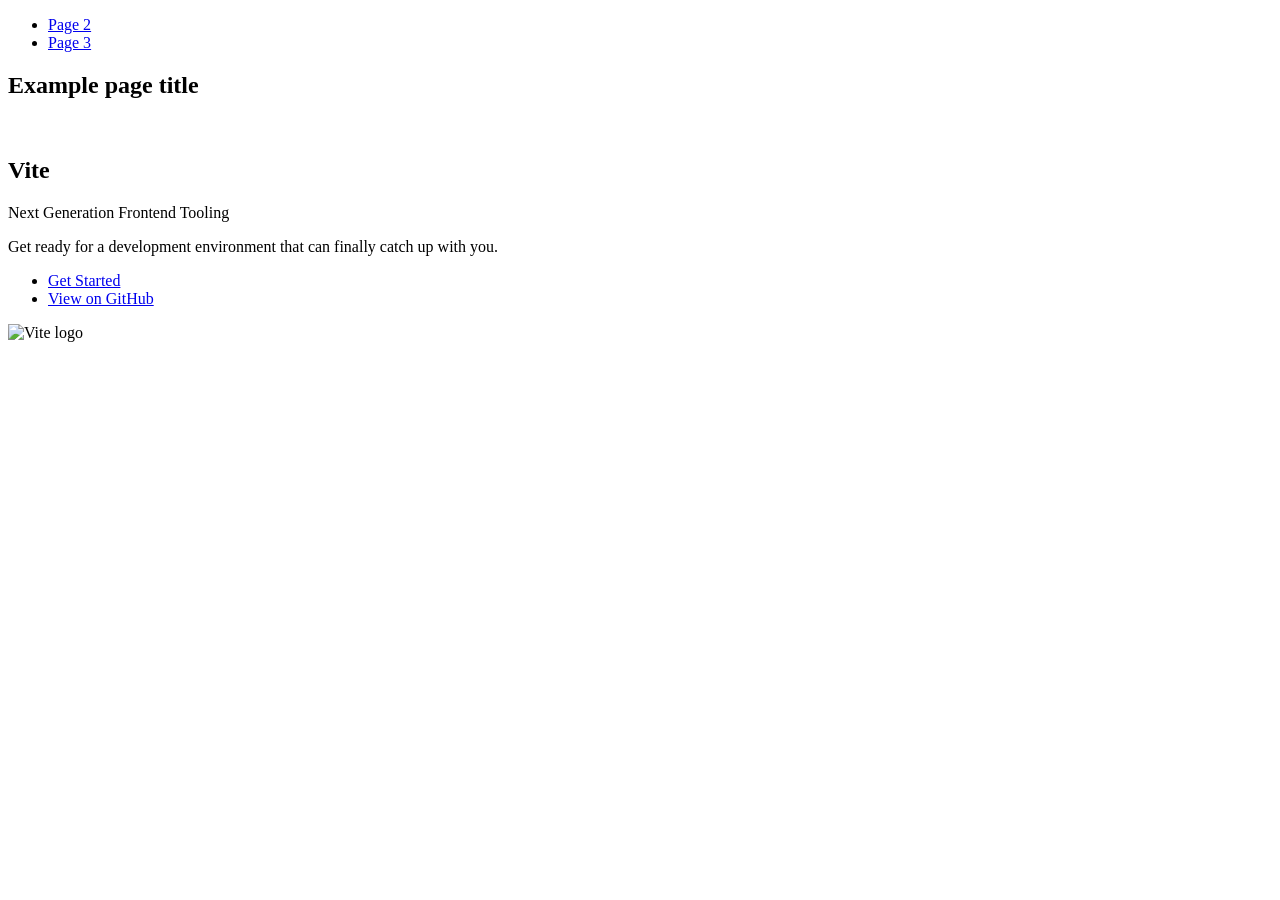
==== index.html @ cdd9a74b "Deploying to gh-pages from @ nuridze/goit-js-hw-10@cc820a4d1e457d9637127552e4957b094709626e 🚀" ====
<!DOCTYPE html>
<html lang="en">
  <head>
    <meta charset="UTF-8" />
    <link rel="icon" type="image/svg+xml" href="/goit-js-hw-10/favicon.svg" />
    <meta name="viewport" content="width=device-width, initial-scale=1.0" />
    <title>Vanilla App Template</title>
    
    <script type="module" crossorigin src="/goit-js-hw-10/commonHelpers.js"></script>
    <link rel="stylesheet" href="/goit-js-hw-10/assets/index-10c40100.css">
  </head>
  <body>
    <header class="header">
  <nav class="nav">
    <ul class="nav-list">
      <li class="nav-item">
        <a href="./page-2.html" class="nav-link">Page 2</a>
      </li>

      <li class="nav-item">
        <a href="./page-3.html" class="nav-link">Page 3</a>
      </li>
    </ul>
  </nav>
</header>


    <section>
      <h1>Example page title</h1>
      <!-- Path to images as from index.html file -->
      <img src="/goit-js-hw-10/assets/javascript-8dac5379.svg" alt="" />
    </section>

    <!-- Loads the specified .html file -->
    <section class="vite-promo">
  <div class="container">
    <div class="wrapper">
      <h2 class="title">
        <span class="gradient">Vite</span>
      </h2>
      <p class="text">Next Generation Frontend Tooling</p>
      <p class="tagline">
        Get ready for a development environment that can finally catch up with
        you.
      </p>

      <ul class="actions">
        <li class="action">
          <a
            class="link"
            href="https://vitejs.dev/guide/"
            target="_blank"
            rel="noopener noreferrer"
            >Get Started</a
          >
        </li>
        <li class="action">
          <a
            class="link"
            href="https://github.com/vitejs/vite"
            target="_blank"
            rel="noopener noreferrer"
            >View on GitHub</a
          >
        </li>
      </ul>
    </div>

    <div class="thumb">
      <!-- Path to images as from index.html file -->
      <img
        class="pic"
        src="/goit-js-hw-10/assets/vite-logo-51249ca9.png"
        alt="Vite logo"
        width="640"
        height="640"
      />
    </div>
  </div>
</section>


    
  </body>
</html>
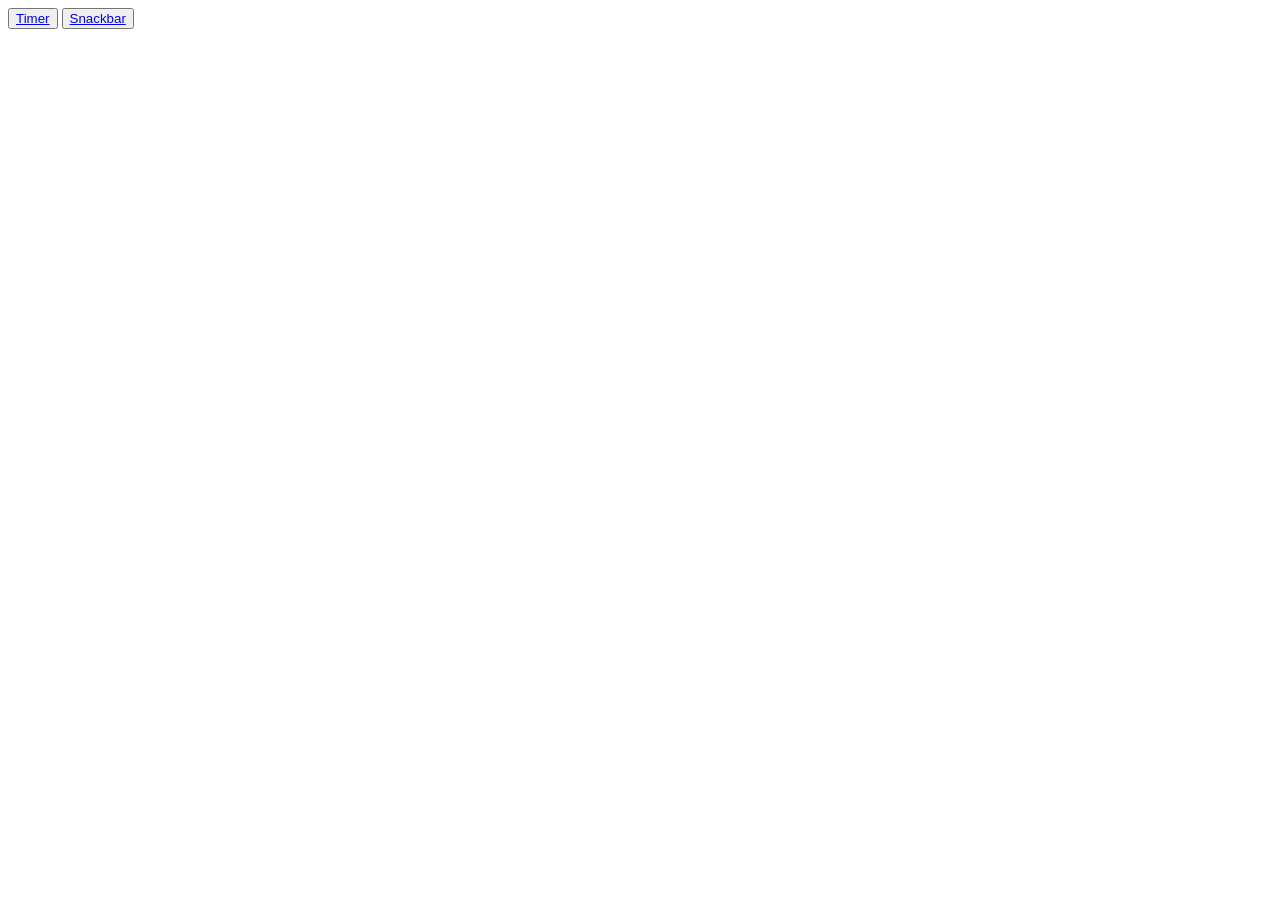
==== commit d9731801: "Deploying to gh-pages from @ nuridze/goit-js-hw-10@d7f2d2cef555b8b91011a55a7d1f08903f947fb9 🚀" ====
--- a/index.html
+++ b/index.html
@@ -2,84 +2,16 @@
 <html lang="en">
   <head>
     <meta charset="UTF-8" />
-    <link rel="icon" type="image/svg+xml" href="/goit-js-hw-10/favicon.svg" />
+    <link rel="icon" type="image/svg+xml" href="/favicon.svg" />
     <meta name="viewport" content="width=device-width, initial-scale=1.0" />
     <title>Vanilla App Template</title>
+
     
-    <script type="module" crossorigin src="/goit-js-hw-10/commonHelpers.js"></script>
-    <link rel="stylesheet" href="/goit-js-hw-10/assets/index-10c40100.css">
+    
+    <link rel="stylesheet" href="/goit-js-hw-10/assets/index-3b4df08f.css">
   </head>
   <body>
-    <header class="header">
-  <nav class="nav">
-    <ul class="nav-list">
-      <li class="nav-item">
-        <a href="./page-2.html" class="nav-link">Page 2</a>
-      </li>
-
-      <li class="nav-item">
-        <a href="./page-3.html" class="nav-link">Page 3</a>
-      </li>
-    </ul>
-  </nav>
-</header>
-
-
-    <section>
-      <h1>Example page title</h1>
-      <!-- Path to images as from index.html file -->
-      <img src="/goit-js-hw-10/assets/javascript-8dac5379.svg" alt="" />
-    </section>
-
-    <!-- Loads the specified .html file -->
-    <section class="vite-promo">
-  <div class="container">
-    <div class="wrapper">
-      <h2 class="title">
-        <span class="gradient">Vite</span>
-      </h2>
-      <p class="text">Next Generation Frontend Tooling</p>
-      <p class="tagline">
-        Get ready for a development environment that can finally catch up with
-        you.
-      </p>
-
-      <ul class="actions">
-        <li class="action">
-          <a
-            class="link"
-            href="https://vitejs.dev/guide/"
-            target="_blank"
-            rel="noopener noreferrer"
-            >Get Started</a
-          >
-        </li>
-        <li class="action">
-          <a
-            class="link"
-            href="https://github.com/vitejs/vite"
-            target="_blank"
-            rel="noopener noreferrer"
-            >View on GitHub</a
-          >
-        </li>
-      </ul>
-    </div>
-
-    <div class="thumb">
-      <!-- Path to images as from index.html file -->
-      <img
-        class="pic"
-        src="/goit-js-hw-10/assets/vite-logo-51249ca9.png"
-        alt="Vite logo"
-        width="640"
-        height="640"
-      />
-    </div>
-  </div>
-</section>
-
-
-    
+    <button><a href="1-timer.html">Timer</a></button>
+    <button><a href="2-snackbar.html">Snackbar</a></button>
   </body>
-</html>
+</html>
